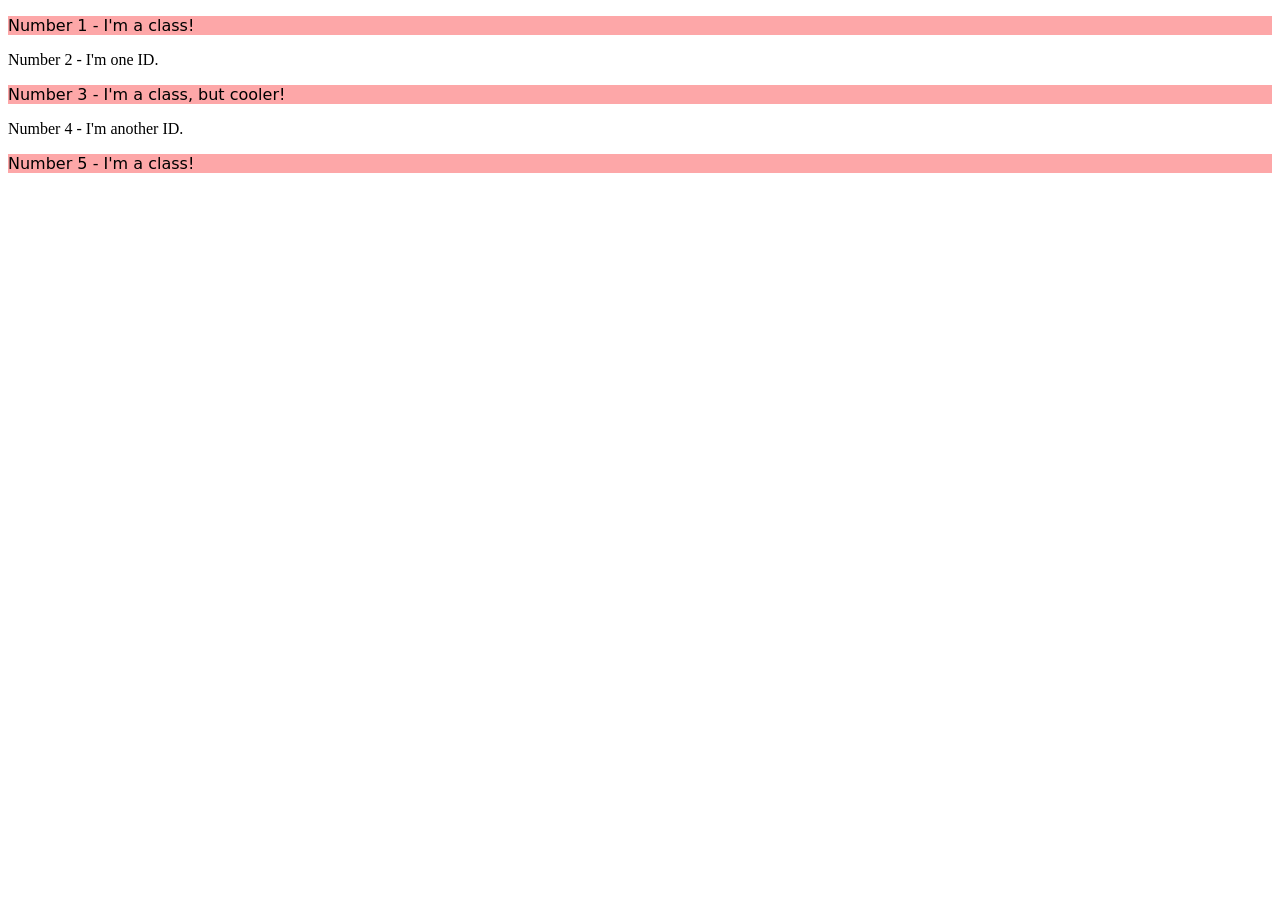
==== foundations/intro-to-css/02-class-id-selectors/index.html @ 0b5c8f65 "Add "odd" class to odd lines and style them" ====
<!DOCTYPE html>
<html lang="en">
  <head>
    <meta charset="UTF-8">
    <meta http-equiv="X-UA-Compatible" content="IE=edge">
    <meta name="viewport" content="width=device-width, initial-scale=1.0">
    <title>Class and ID Selectors</title>
    <link rel="stylesheet" href="style.css">
  </head>
  <body>
    <p class="odd">Number 1 - I'm a class!</p>
    <div>Number 2 - I'm one ID.</div>
    <p class="odd">Number 3 - I'm a class, but cooler!</p>
    <div>Number 4 - I'm another ID.</div>
    <p class="odd">Number 5 - I'm a class!</p>
  </body>
</html>
---- foundations/intro-to-css/02-class-id-selectors/style.css ----
/* Add CSS Styling */
.odd {
  background-color: #FDA7A8;
  font-family: Verdana, "DejaVu Sans", sans-serif;
}
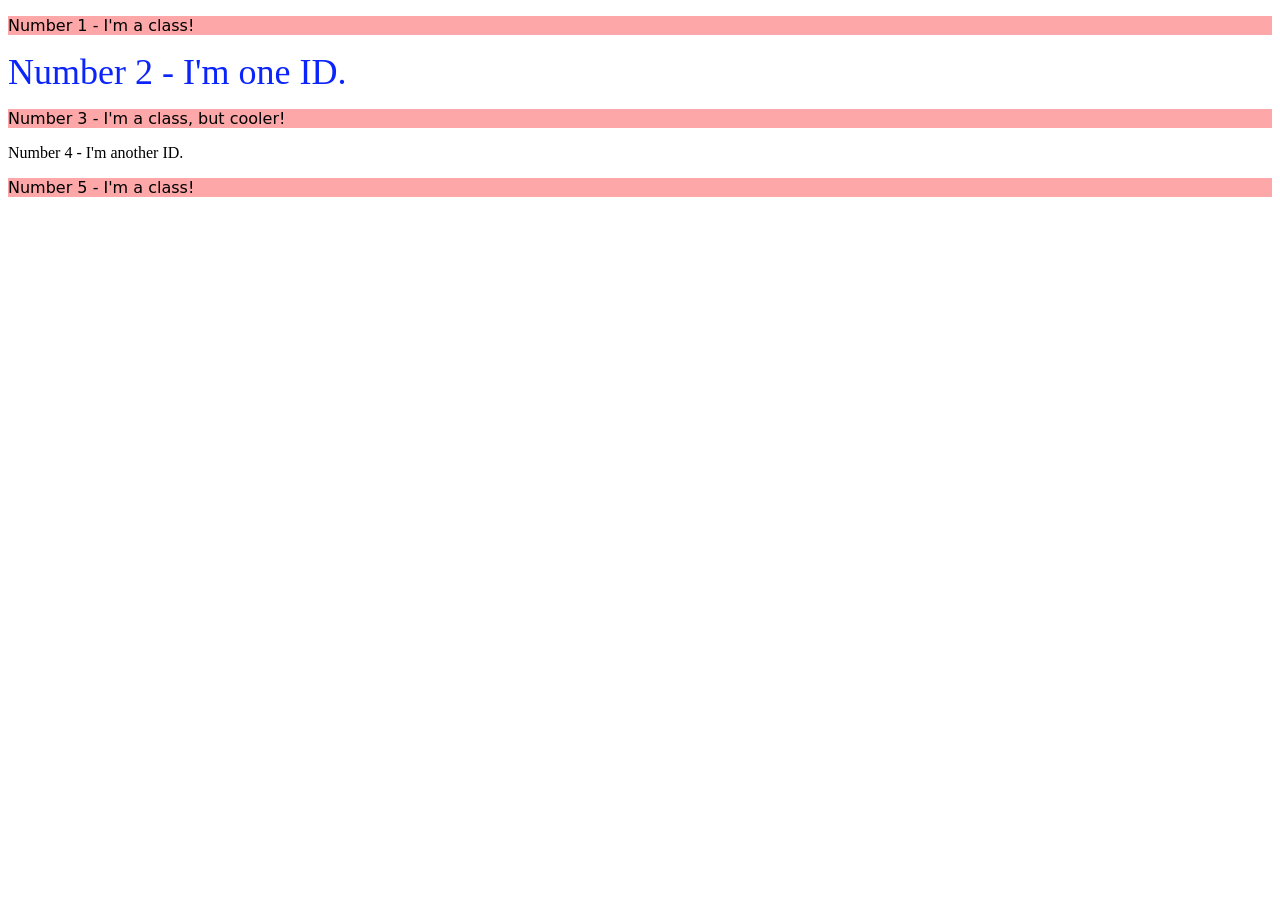
==== commit a32af965: "Add id to "Number 2" line and style" ====
--- a/foundations/intro-to-css/02-class-id-selectors/index.html
+++ b/foundations/intro-to-css/02-class-id-selectors/index.html
@@ -9,7 +9,7 @@
   </head>
   <body>
     <p class="odd">Number 1 - I'm a class!</p>
-    <div>Number 2 - I'm one ID.</div>
+    <div id="one">Number 2 - I'm one ID.</div>
     <p class="odd">Number 3 - I'm a class, but cooler!</p>
     <div>Number 4 - I'm another ID.</div>
     <p class="odd">Number 5 - I'm a class!</p>
--- a/foundations/intro-to-css/02-class-id-selectors/style.css
+++ b/foundations/intro-to-css/02-class-id-selectors/style.css
@@ -3,3 +3,8 @@
   background-color: #FDA7A8;
   font-family: Verdana, "DejaVu Sans", sans-serif;
 }
+
+#one {
+  color: #0B24FB;
+  font-size: 36px;
+}
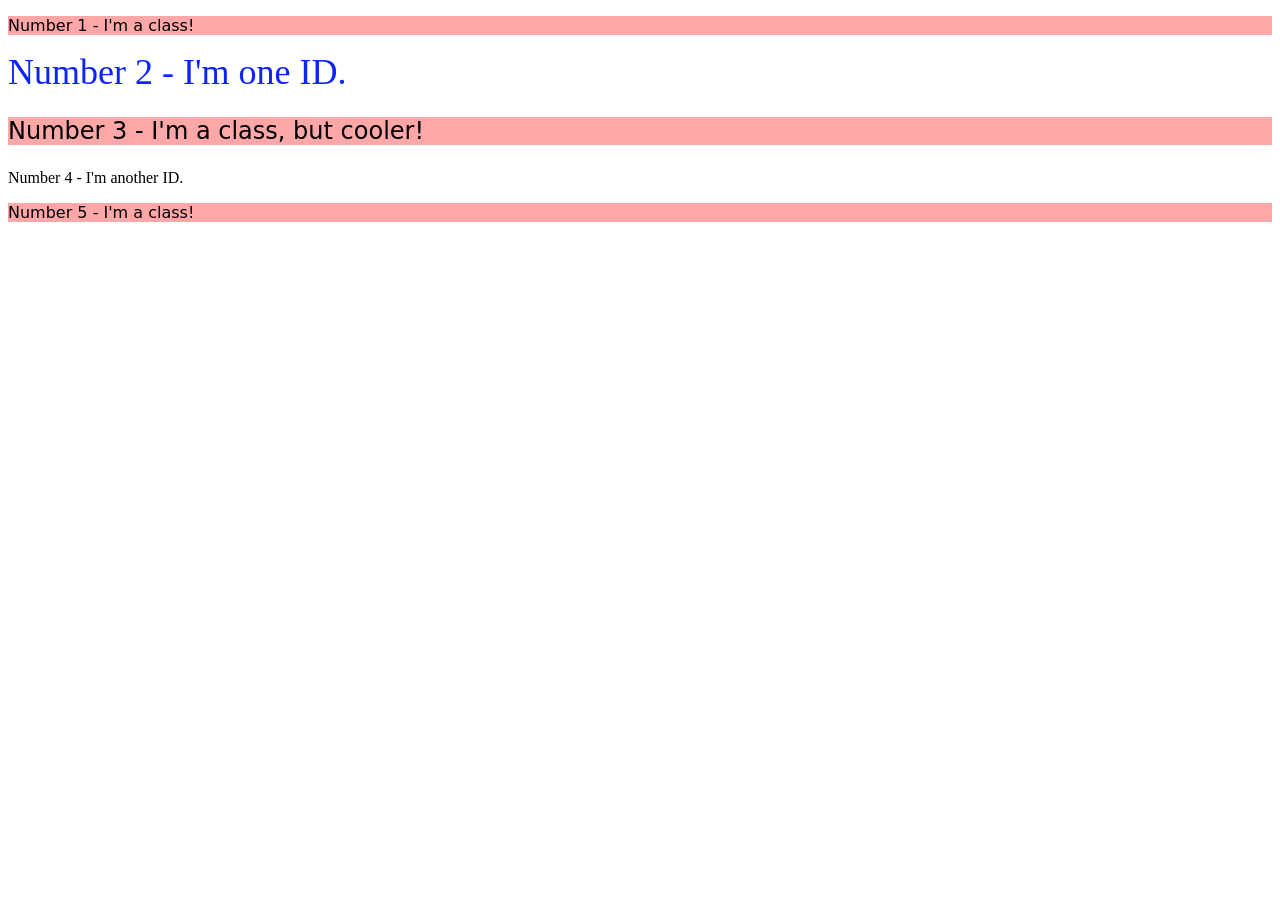
==== commit 32693c5c: "Add font size to "cooler" class" ====
--- a/foundations/intro-to-css/02-class-id-selectors/index.html
+++ b/foundations/intro-to-css/02-class-id-selectors/index.html
@@ -10,7 +10,7 @@
   <body>
     <p class="odd">Number 1 - I'm a class!</p>
     <div id="one">Number 2 - I'm one ID.</div>
-    <p class="odd">Number 3 - I'm a class, but cooler!</p>
+    <p class="odd cooler">Number 3 - I'm a class, but cooler!</p>
     <div>Number 4 - I'm another ID.</div>
     <p class="odd">Number 5 - I'm a class!</p>
   </body>
--- a/foundations/intro-to-css/02-class-id-selectors/style.css
+++ b/foundations/intro-to-css/02-class-id-selectors/style.css
@@ -8,3 +8,7 @@
   color: #0B24FB;
   font-size: 36px;
 }
+
+.odd.cooler {
+  font-size: 24px;
+}
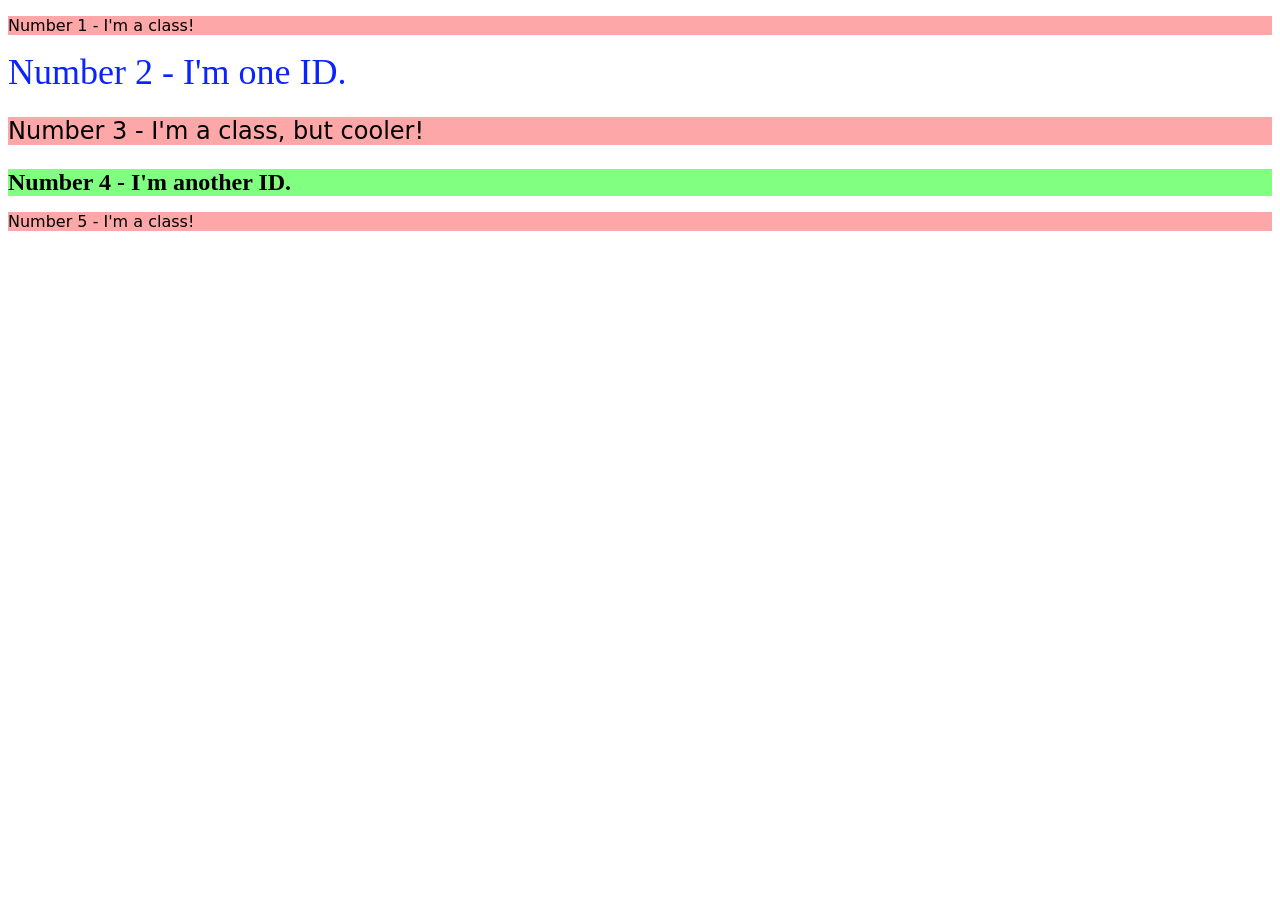
==== commit 205ea47f: "Add id to 4th line and style" ====
--- a/foundations/intro-to-css/02-class-id-selectors/index.html
+++ b/foundations/intro-to-css/02-class-id-selectors/index.html
@@ -11,7 +11,7 @@
     <p class="odd">Number 1 - I'm a class!</p>
     <div id="one">Number 2 - I'm one ID.</div>
     <p class="odd cooler">Number 3 - I'm a class, but cooler!</p>
-    <div>Number 4 - I'm another ID.</div>
+    <div id="another" class="cooler">Number 4 - I'm another ID.</div>
     <p class="odd">Number 5 - I'm a class!</p>
   </body>
 </html>
--- a/foundations/intro-to-css/02-class-id-selectors/style.css
+++ b/foundations/intro-to-css/02-class-id-selectors/style.css
@@ -9,6 +9,11 @@
   font-size: 36px;
 }
 
-.odd.cooler {
+.cooler {
   font-size: 24px;
 }
+
+#another {
+  background-color: #80FF80;
+  font-weight: bold;
+}
